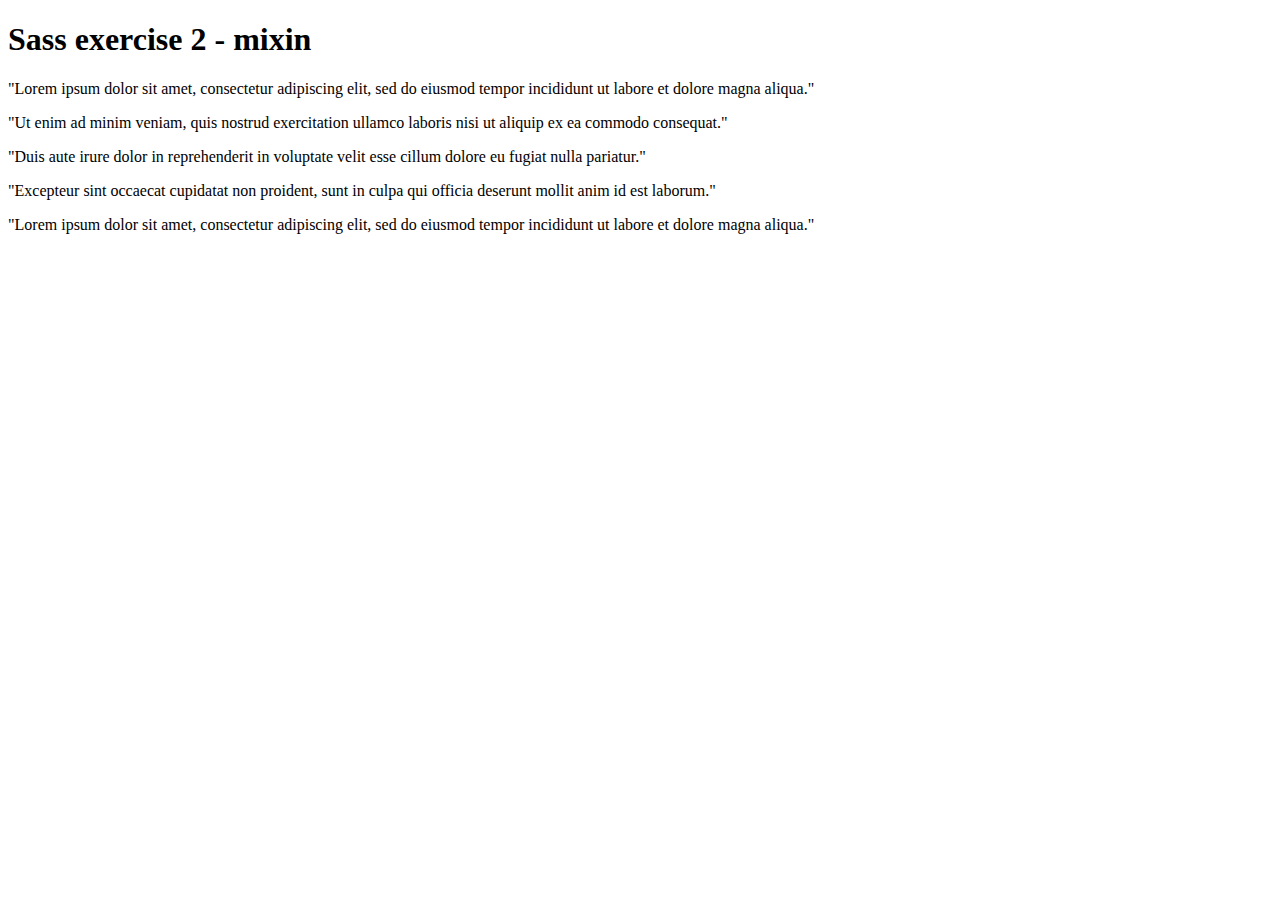
==== Functions Modules/sass_exercise_3-functions_modules/index.html @ d6453d4a "Completed" ====
<!DOCTYPE html>
<html>
    <head>
        <title>Sass exercise 3 - functions and modules</title>
        <link rel="stylesheet" href="./style.css">
    </head>
    <body>
        <div>
            <h1>Sass exercise 2 - mixin</h1>
            <section>
                <article>
                    <p>"Lorem ipsum dolor sit amet, consectetur adipiscing elit, sed do eiusmod tempor incididunt ut labore et dolore magna aliqua."</p>
                </article>
                <article>
                    <p>"Ut enim ad minim veniam, quis nostrud exercitation ullamco laboris nisi ut aliquip ex ea commodo consequat."</p>
                </article> 
                <article>
                    <p>"Duis aute irure dolor in reprehenderit in voluptate velit esse cillum dolore eu fugiat nulla pariatur."</p>
                </article> 
                <article>
                    <p>"Excepteur sint occaecat cupidatat non proident, sunt in culpa qui officia deserunt mollit anim id est laborum."</p>
                </article>
            </section>
            <section>
                <article>
                    <p>"Lorem ipsum dolor sit amet, consectetur adipiscing elit, sed do eiusmod tempor incididunt ut labore et dolore magna aliqua."</p>
                </article>
            </section>
        </div>
    </body>
</html>
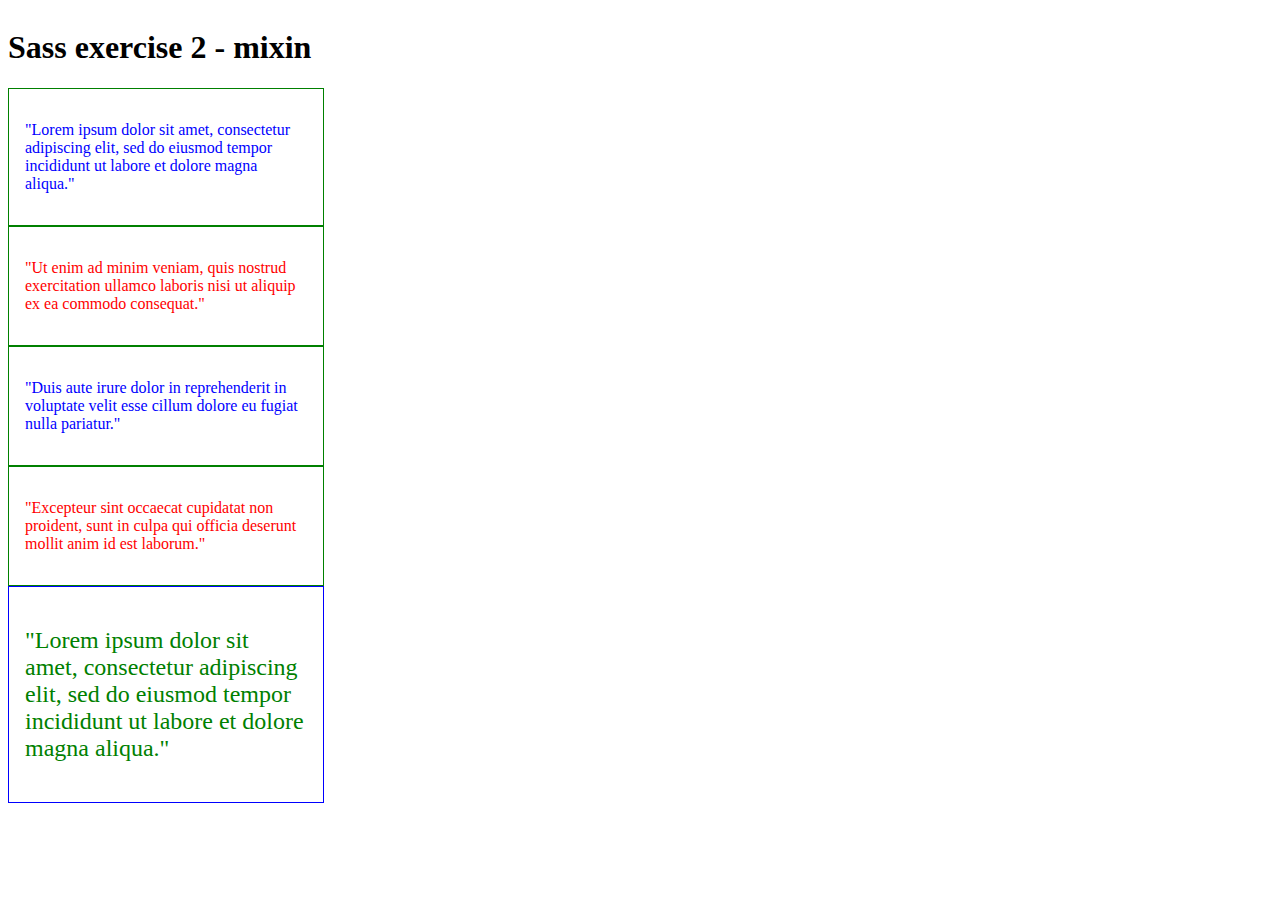
==== commit 8d43f1af: "Done" ====
--- a/Functions Modules/sass_exercise_3-functions_modules/index.html
+++ b/Functions Modules/sass_exercise_3-functions_modules/index.html
@@ -8,21 +8,21 @@
         <div>
             <h1>Sass exercise 2 - mixin</h1>
             <section>
-                <article>
+                <article class="article-card1">
                     <p>"Lorem ipsum dolor sit amet, consectetur adipiscing elit, sed do eiusmod tempor incididunt ut labore et dolore magna aliqua."</p>
                 </article>
-                <article>
+                <article class="article-card2">
                     <p>"Ut enim ad minim veniam, quis nostrud exercitation ullamco laboris nisi ut aliquip ex ea commodo consequat."</p>
                 </article> 
-                <article>
+                <article class="article-card3">
                     <p>"Duis aute irure dolor in reprehenderit in voluptate velit esse cillum dolore eu fugiat nulla pariatur."</p>
                 </article> 
-                <article>
+                <article class="article-card4">
                     <p>"Excepteur sint occaecat cupidatat non proident, sunt in culpa qui officia deserunt mollit anim id est laborum."</p>
                 </article>
             </section>
             <section>
-                <article>
+                <article class="article-card5">
                     <p>"Lorem ipsum dolor sit amet, consectetur adipiscing elit, sed do eiusmod tempor incididunt ut labore et dolore magna aliqua."</p>
                 </article>
             </section>
--- a/Functions Modules/sass_exercise_3-functions_modules/style.css
+++ b/Functions Modules/sass_exercise_3-functions_modules/style.css
@@ -0,0 +1,42 @@
+.article-card1 {
+  color: blue;
+  padding: 1rem;
+  border: 1px solid green;
+  font-size: 1rem;
+}
+
+.article-card2 {
+  color: red;
+  padding: 1rem;
+  border: 1px solid green;
+  font-size: 1rem;
+}
+
+.article-card3 {
+  color: blue;
+  padding: 1rem;
+  border: 1px solid green;
+  font-size: 1rem;
+}
+
+.article-card4 {
+  color: red;
+  padding: 1rem;
+  border: 1px solid green;
+  font-size: 1rem;
+}
+
+.article-card5 {
+  color: green;
+  padding: 1rem;
+  border: 1px solid blue;
+  font-size: 24px;
+}
+
+body {
+  display: grid;
+  grid-template-columns: repeat(4, 1fr);
+  margin-bottom: 1rem;
+}
+
+/*# sourceMappingURL=style.css.map */
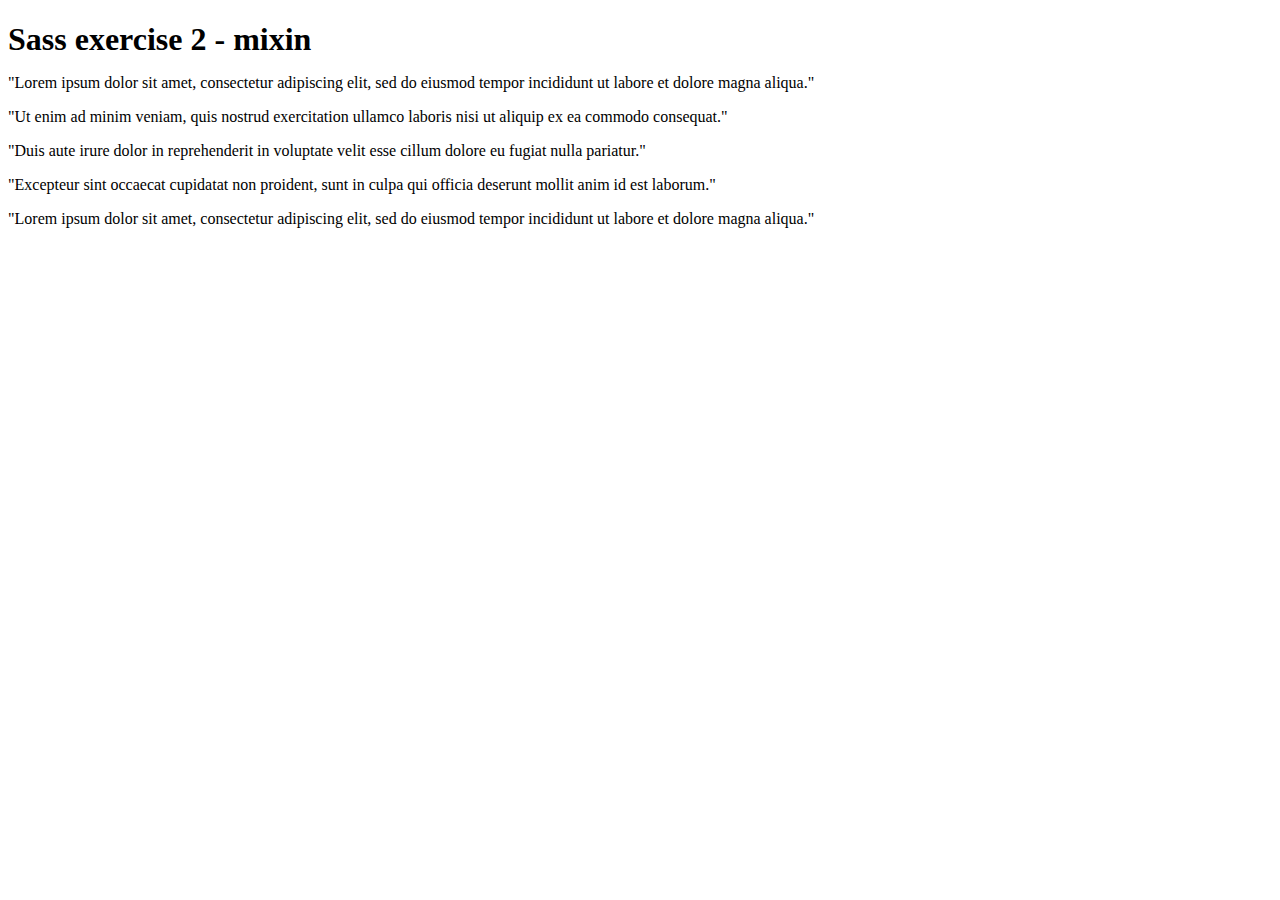
==== commit f0b2896d: "Finished" ====
--- a/Functions Modules/sass_exercise_3-functions_modules/index.html
+++ b/Functions Modules/sass_exercise_3-functions_modules/index.html
@@ -2,27 +2,27 @@
 <html>
     <head>
         <title>Sass exercise 3 - functions and modules</title>
-        <link rel="stylesheet" href="./style.css">
+        <link rel="stylesheet" href="style.css">
     </head>
     <body>
         <div>
             <h1>Sass exercise 2 - mixin</h1>
             <section>
-                <article class="article-card1">
+                <article>
                     <p>"Lorem ipsum dolor sit amet, consectetur adipiscing elit, sed do eiusmod tempor incididunt ut labore et dolore magna aliqua."</p>
                 </article>
-                <article class="article-card2">
+                <article>
                     <p>"Ut enim ad minim veniam, quis nostrud exercitation ullamco laboris nisi ut aliquip ex ea commodo consequat."</p>
                 </article> 
-                <article class="article-card3">
+                <article>
                     <p>"Duis aute irure dolor in reprehenderit in voluptate velit esse cillum dolore eu fugiat nulla pariatur."</p>
                 </article> 
-                <article class="article-card4">
+                <article>
                     <p>"Excepteur sint occaecat cupidatat non proident, sunt in culpa qui officia deserunt mollit anim id est laborum."</p>
                 </article>
             </section>
             <section>
-                <article class="article-card5">
+                <article>
                     <p>"Lorem ipsum dolor sit amet, consectetur adipiscing elit, sed do eiusmod tempor incididunt ut labore et dolore magna aliqua."</p>
                 </article>
             </section>
--- a/Functions Modules/sass_exercise_3-functions_modules/style.css
+++ b/Functions Modules/sass_exercise_3-functions_modules/style.css
@@ -30,10 +30,10 @@
   color: green;
   padding: 1rem;
   border: 1px solid blue;
-  font-size: 24px;
+  font-size: calc(1.5rem);
 }
 
-body {
+body h1 {
   display: grid;
   grid-template-columns: repeat(4, 1fr);
   margin-bottom: 1rem;
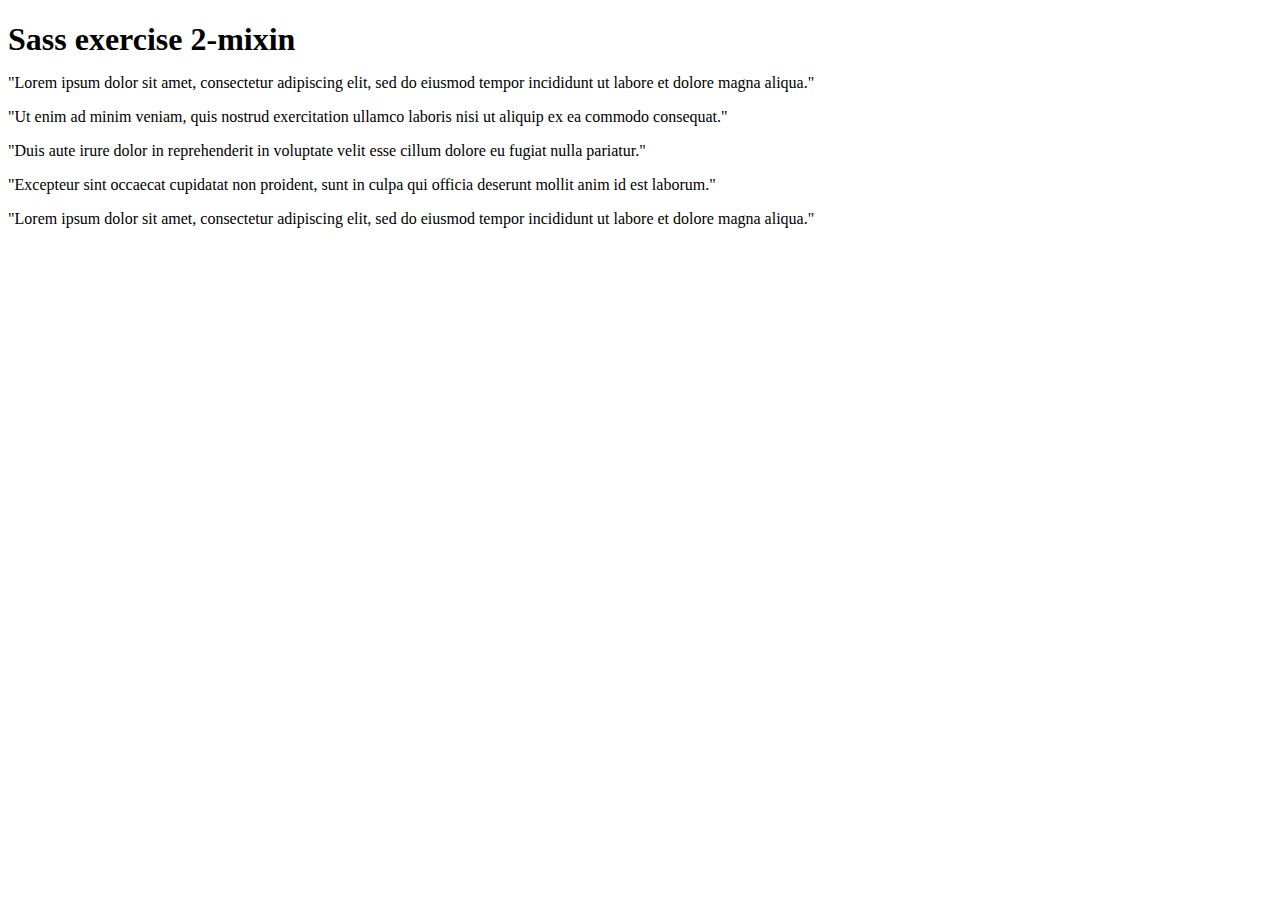
==== commit 33339462: "Corrected" ====
--- a/Functions Modules/sass_exercise_3-functions_modules/index.html
+++ b/Functions Modules/sass_exercise_3-functions_modules/index.html
@@ -6,7 +6,7 @@
     </head>
     <body>
         <div>
-            <h1>Sass exercise 2 - mixin</h1>
+            <h1>Sass exercise 2-mixin</h1>
             <section>
                 <article>
                     <p>"Lorem ipsum dolor sit amet, consectetur adipiscing elit, sed do eiusmod tempor incididunt ut labore et dolore magna aliqua."</p>
--- a/Functions Modules/sass_exercise_3-functions_modules/style.css
+++ b/Functions Modules/sass_exercise_3-functions_modules/style.css
@@ -1,3 +1,4 @@
+
 .article-card1 {
   color: blue;
   padding: 1rem;
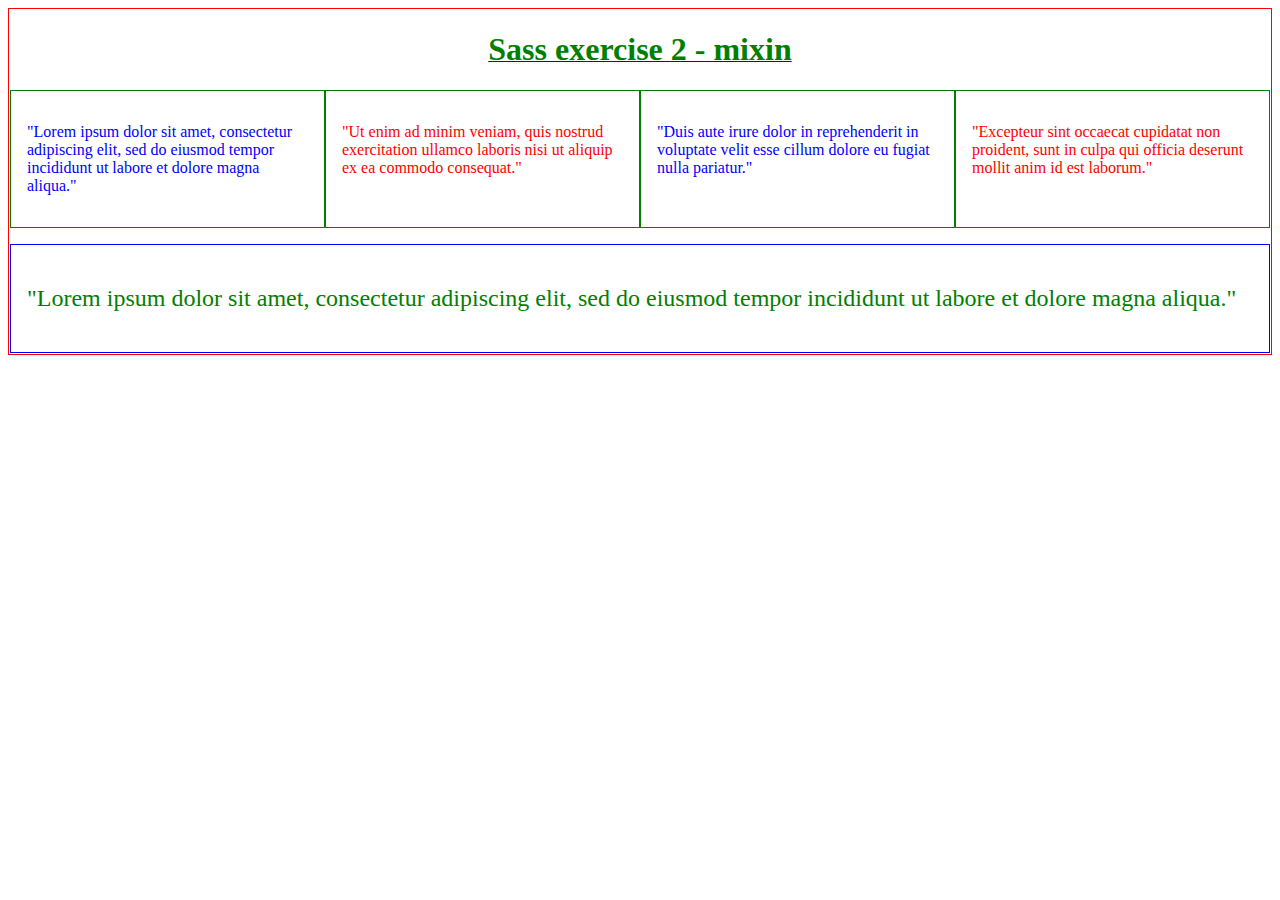
==== commit 52e907aa: "Ex3 Finished" ====
--- a/Functions Modules/sass_exercise_3-functions_modules/index.html
+++ b/Functions Modules/sass_exercise_3-functions_modules/index.html
@@ -2,27 +2,27 @@
 <html>
     <head>
         <title>Sass exercise 3 - functions and modules</title>
-        <link rel="stylesheet" href="style.css">
+        <link rel="stylesheet" href="./style.css">
     </head>
     <body>
         <div>
-            <h1>Sass exercise 2-mixin</h1>
-            <section>
-                <article>
+            <h1>Sass exercise 2 - mixin</h1>
+            <section id="thefour">
+                <article class="article-card1">
                     <p>"Lorem ipsum dolor sit amet, consectetur adipiscing elit, sed do eiusmod tempor incididunt ut labore et dolore magna aliqua."</p>
                 </article>
-                <article>
+                <article class="article-card2">
                     <p>"Ut enim ad minim veniam, quis nostrud exercitation ullamco laboris nisi ut aliquip ex ea commodo consequat."</p>
                 </article> 
-                <article>
+                <article class="article-card3">
                     <p>"Duis aute irure dolor in reprehenderit in voluptate velit esse cillum dolore eu fugiat nulla pariatur."</p>
                 </article> 
-                <article>
+                <article class="article-card4">
                     <p>"Excepteur sint occaecat cupidatat non proident, sunt in culpa qui officia deserunt mollit anim id est laborum."</p>
                 </article>
             </section>
             <section>
-                <article>
+                <article class="article-card5">
                     <p>"Lorem ipsum dolor sit amet, consectetur adipiscing elit, sed do eiusmod tempor incididunt ut labore et dolore magna aliqua."</p>
                 </article>
             </section>
--- a/Functions Modules/sass_exercise_3-functions_modules/style.css
+++ b/Functions Modules/sass_exercise_3-functions_modules/style.css
@@ -1,43 +1,53 @@
-
 .article-card1 {
   color: blue;
-  padding: 1rem;
-  border: 1px solid green;
-  font-size: 1rem;
+  padding: calc(1rem);
+  border: calc(0.0625rem) solid green;
+  font-size: calc(1rem);
 }
 
 .article-card2 {
   color: red;
-  padding: 1rem;
-  border: 1px solid green;
-  font-size: 1rem;
+  padding: calc(1rem);
+  border: calc(0.0625rem) solid green;
+  font-size: calc(1rem);
 }
 
 .article-card3 {
   color: blue;
-  padding: 1rem;
-  border: 1px solid green;
-  font-size: 1rem;
+  padding: calc(1rem);
+  border: calc(0.0625rem) solid green;
+  font-size: calc(1rem);
 }
 
 .article-card4 {
   color: red;
-  padding: 1rem;
-  border: 1px solid green;
-  font-size: 1rem;
+  padding: calc(1rem);
+  border: calc(0.0625rem) solid green;
+  font-size: calc(1rem);
 }
 
 .article-card5 {
   color: green;
-  padding: 1rem;
-  border: 1px solid blue;
+  padding: calc(1rem);
+  border: calc(0.0625rem) solid blue;
   font-size: calc(1.5rem);
 }
 
-body h1 {
+body {
+  border: calc(0.0625rem) solid red;
+  padding: calc(0.0625rem);
+  display: grid;
+}
+
+h1 {
+  color: green;
+  -webkit-text-decoration: calc(0.0625rem) underline blue;
+          text-decoration: calc(0.0625rem) underline blue;
+  text-align: center;
+}
+
+#thefour {
   display: grid;
   grid-template-columns: repeat(4, 1fr);
-  margin-bottom: 1rem;
-}
-
-/*# sourceMappingURL=style.css.map */
+  margin-bottom: calc(1rem);
+}/*# sourceMappingURL=style.css.map */